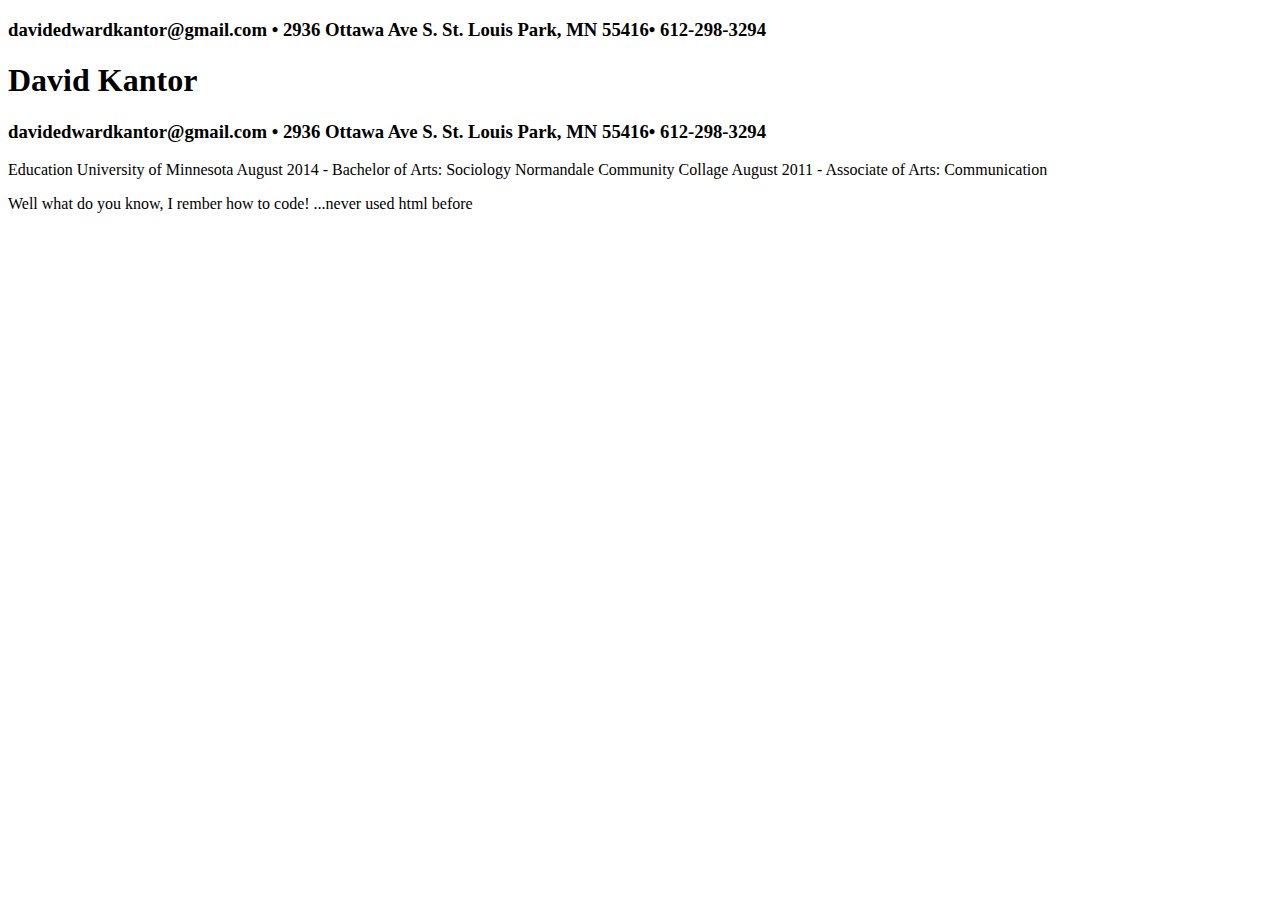
==== index.html @ 4f260a95 "education" ====
<!DOCTYPE html>
<html>
  <head> <title>David Kantor</title>
	  <h3>davidedwardkantor@gmail.com •  2936 Ottawa Ave S. St. Louis Park, MN 55416•
		  612-298-3294</h3>


  </head>
  
  <body> 
    <h1>David Kantor</h1>
	<h3>davidedwardkantor@gmail.com •  2936 Ottawa Ave S. St. Louis Park, MN 55416•
		  612-298-3294</h3>
	<p>Education
University of Minnesota
August 2014 - Bachelor of Arts: Sociology
Normandale Community Collage
August 2011 - Associate of Arts: Communication
</p>
  <p>Well what do you know, I rember how to code! ...never used html before</p>
  <link rel="stylesheet" href="style.css"/>
  </body>
</html>
---- style.css ----
p {
  color: blue:
}
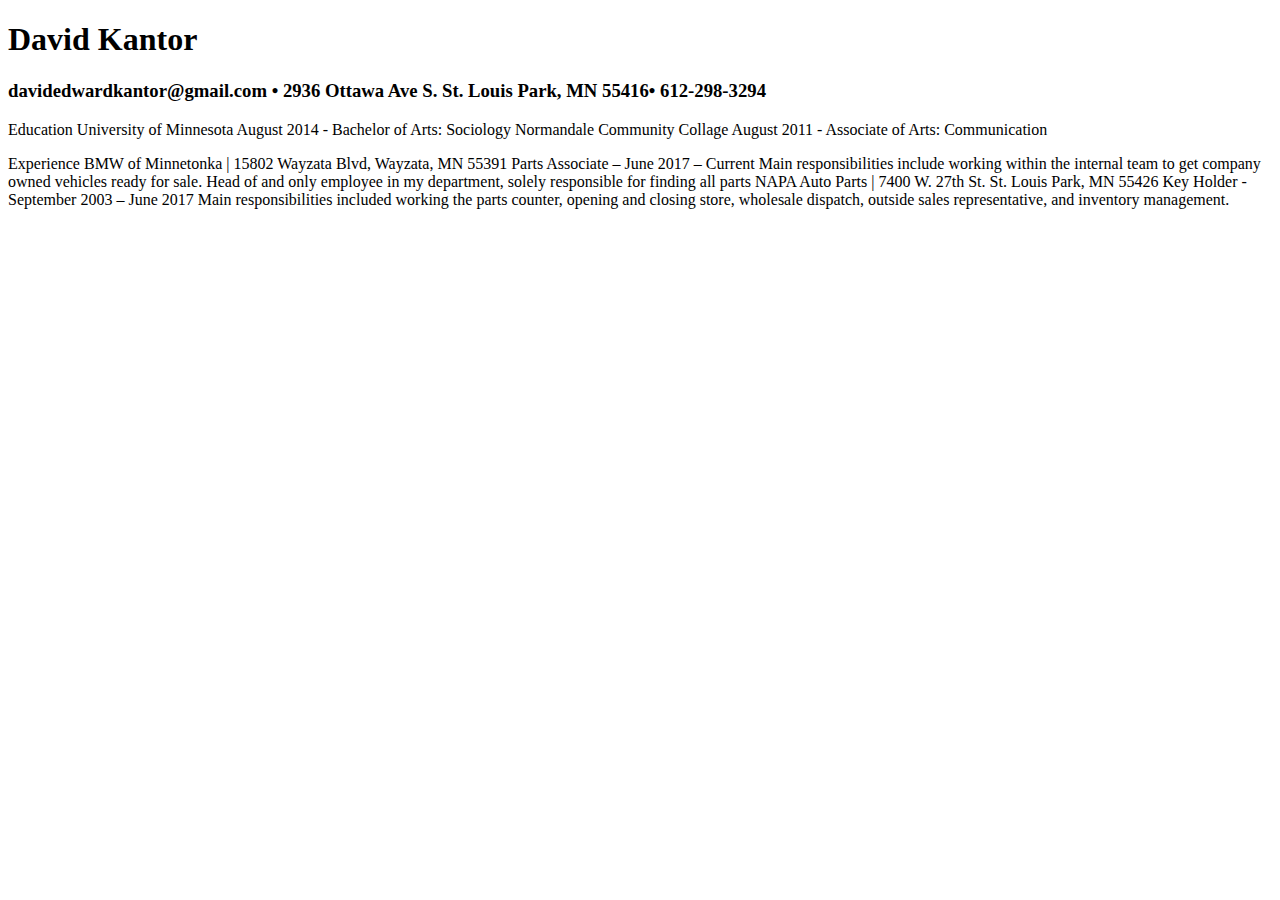
==== commit dc86fff5: "experience" ====
--- a/index.html
+++ b/index.html
@@ -1,9 +1,6 @@
 <!DOCTYPE html>
 <html>
   <head> <title>David Kantor</title>
-	  <h3>davidedwardkantor@gmail.com •  2936 Ottawa Ave S. St. Louis Park, MN 55416•
-		  612-298-3294</h3>
-
 
   </head>
   
@@ -16,8 +13,15 @@
 August 2014 - Bachelor of Arts: Sociology
 Normandale Community Collage
 August 2011 - Associate of Arts: Communication
-</p>
-  <p>Well what do you know, I rember how to code! ...never used html before</p>
+	</p>	  
+ 	 <p>Experience
+BMW of Minnetonka | 15802 Wayzata Blvd, Wayzata, MN 55391
+Parts Associate – June 2017 – Current
+Main responsibilities include working within the internal team to get company owned vehicles ready for sale. Head of and only employee in my department, solely responsible for finding all parts
+NAPA Auto Parts | 7400 W. 27th St. St. Louis Park, MN 55426
+Key Holder - September 2003 – June 2017
+Main responsibilities included working the parts counter, opening and closing store, wholesale dispatch, outside sales representative, and inventory management.
+	</p>
   <link rel="stylesheet" href="style.css"/>
   </body>
 </html>
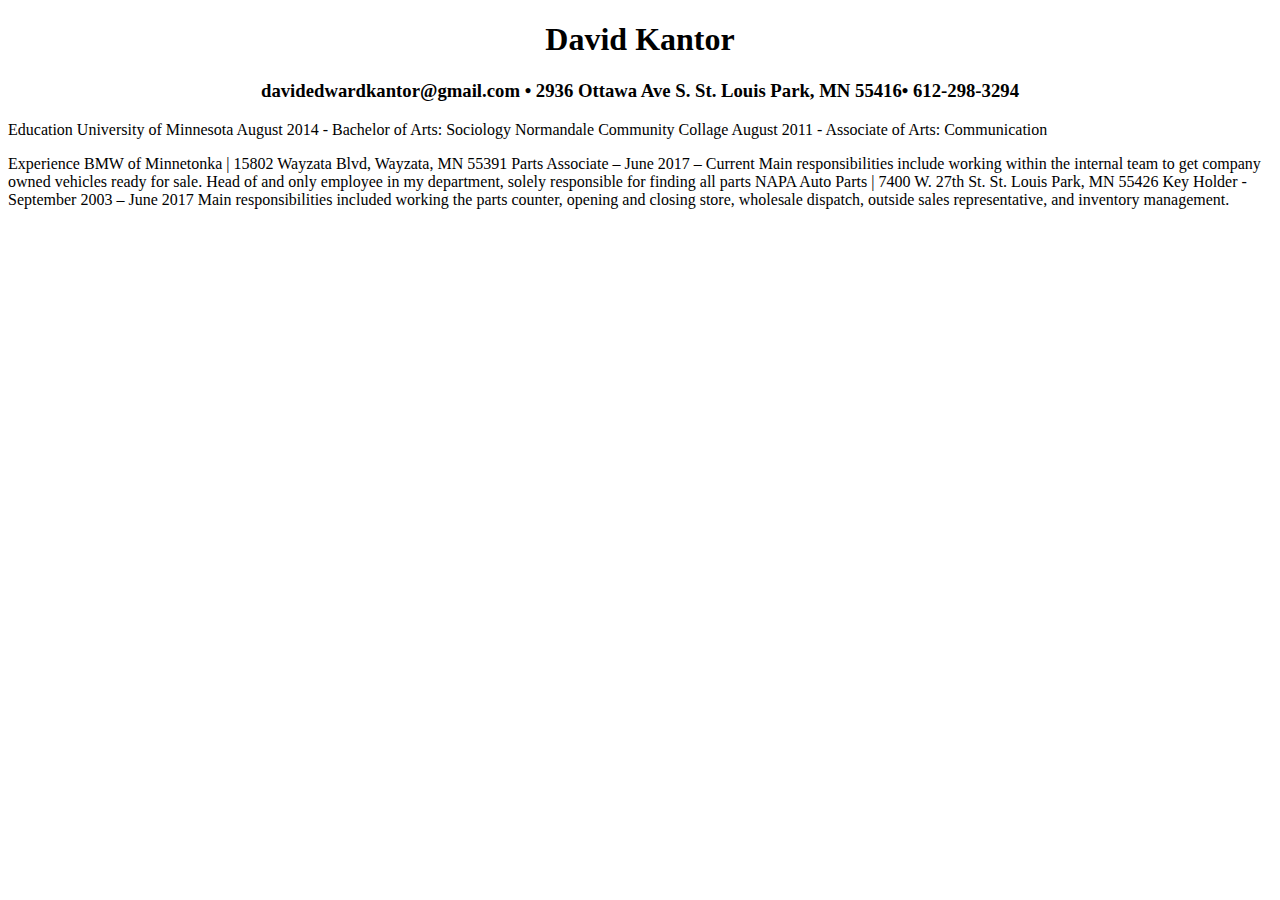
==== commit d4f6bac5: "centrer" ====
--- a/index.html
+++ b/index.html
@@ -5,9 +5,9 @@
   </head>
   
   <body> 
-    <h1>David Kantor</h1>
-	<h3>davidedwardkantor@gmail.com •  2936 Ottawa Ave S. St. Louis Park, MN 55416•
-		  612-298-3294</h3>
+	  <h1><center>David Kantor</center></h1>
+	<h3><center>davidedwardkantor@gmail.com •  2936 Ottawa Ave S. St. Louis Park, MN 55416•
+		  612-298-3294</center></h3>
 	<p>Education
 University of Minnesota
 August 2014 - Bachelor of Arts: Sociology
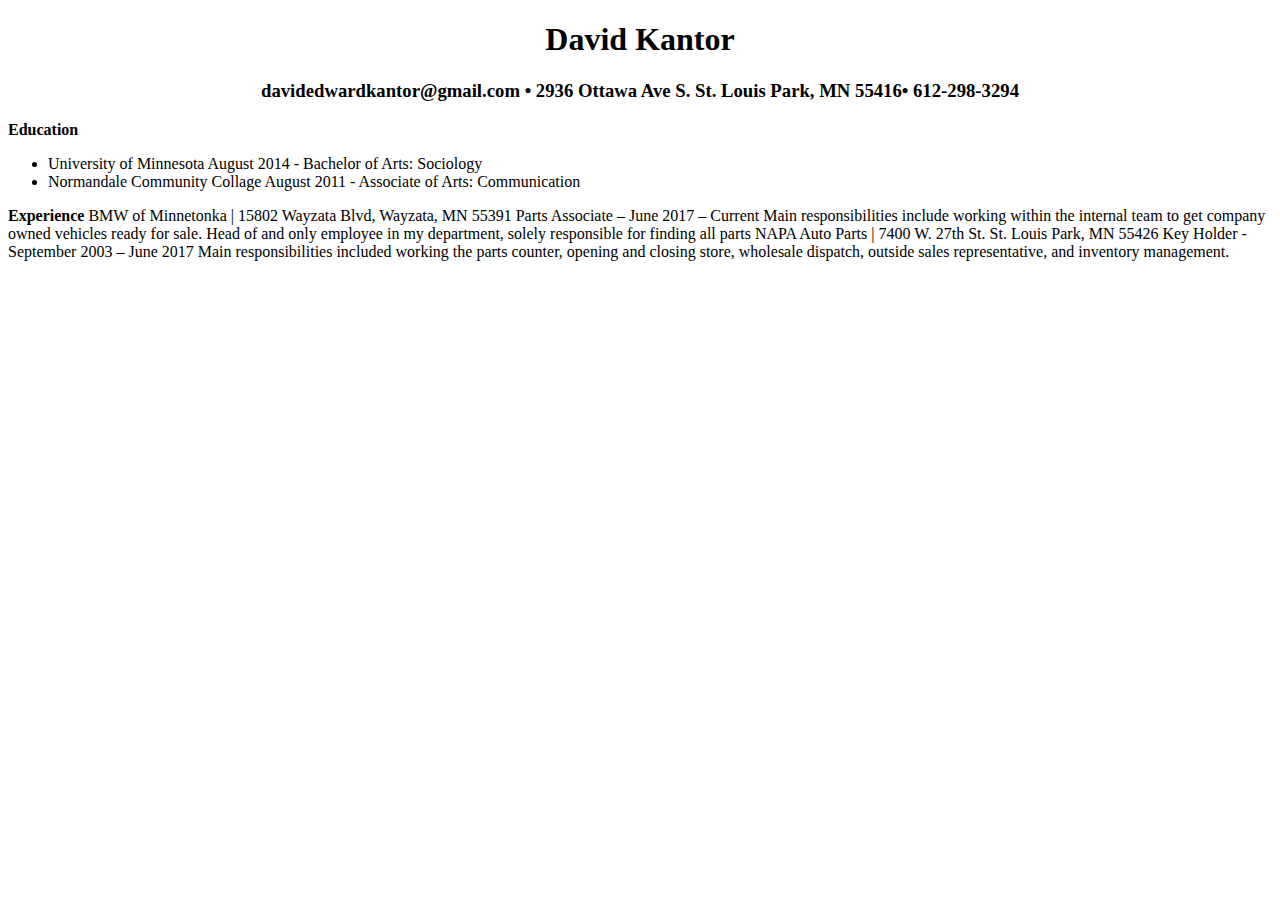
==== commit 01efc834: "list" ====
--- a/index.html
+++ b/index.html
@@ -8,13 +8,15 @@
 	  <h1><center>David Kantor</center></h1>
 	<h3><center>davidedwardkantor@gmail.com •  2936 Ottawa Ave S. St. Louis Park, MN 55416•
 		  612-298-3294</center></h3>
-	<p>Education
-University of Minnesota
-August 2014 - Bachelor of Arts: Sociology
-Normandale Community Collage
-August 2011 - Associate of Arts: Communication
+	  <p><b>Education</b>	
+		  <ul>
+<li>University of Minnesota
+	August 2014 - Bachelor of Arts: Sociology</li>
+<li>Normandale Community Collage
+	August 2011 - Associate of Arts: Communication</li>
+	</ul>
 	</p>	  
- 	 <p>Experience
+	  <p><b>Experience</b>	
 BMW of Minnetonka | 15802 Wayzata Blvd, Wayzata, MN 55391
 Parts Associate – June 2017 – Current
 Main responsibilities include working within the internal team to get company owned vehicles ready for sale. Head of and only employee in my department, solely responsible for finding all parts
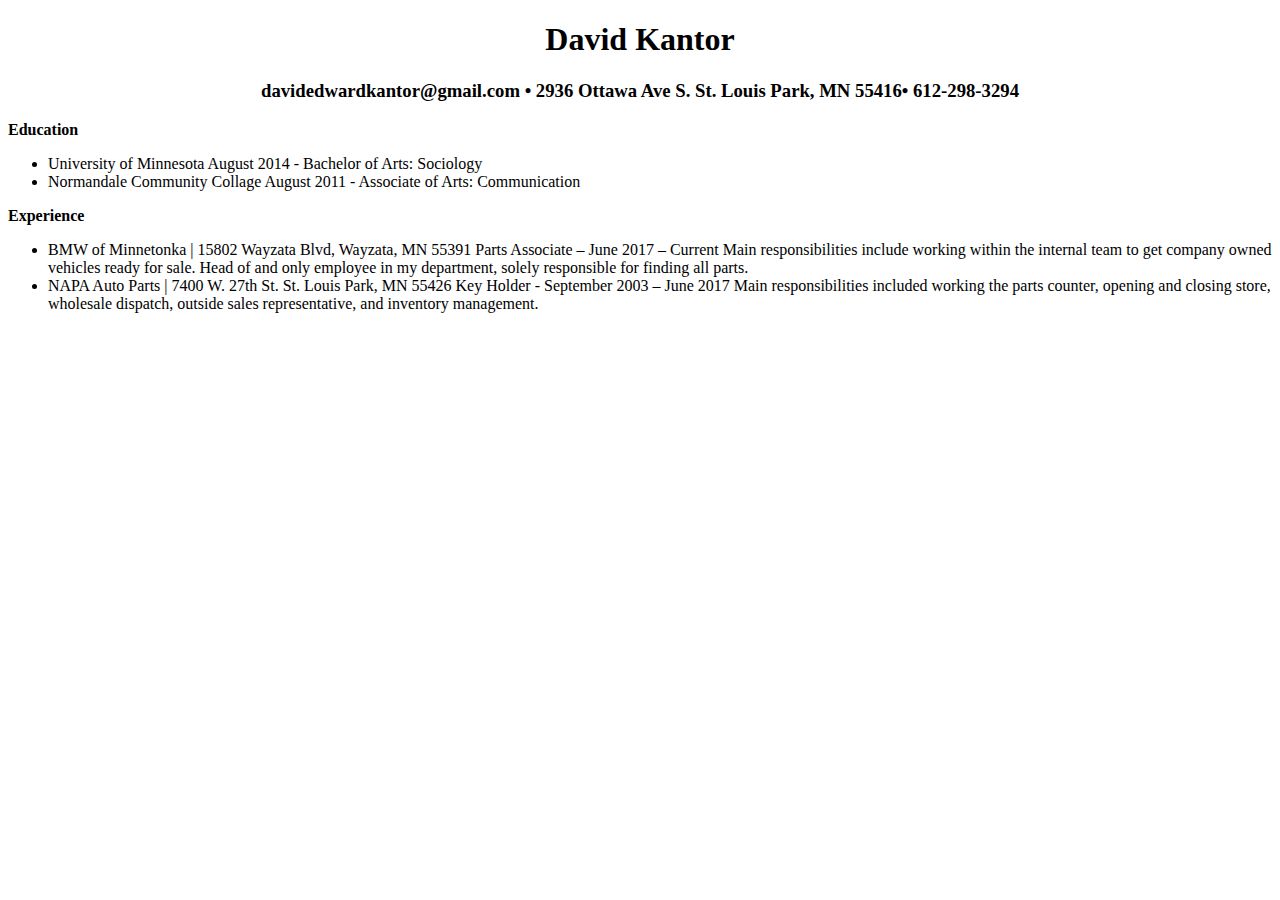
==== commit 2899827b: "testing" ====
--- a/index.html
+++ b/index.html
@@ -9,21 +9,24 @@
 	<h3><center>davidedwardkantor@gmail.com •  2936 Ottawa Ave S. St. Louis Park, MN 55416•
 		  612-298-3294</center></h3>
 	  <p><b>Education</b>	
-		  <ul>
+<ul>
 <li>University of Minnesota
-	August 2014 - Bachelor of Arts: Sociology</li>
+August 2014 - Bachelor of Arts: Sociology</li>
 <li>Normandale Community Collage
-	August 2011 - Associate of Arts: Communication</li>
+August 2011 - Associate of Arts: Communication</li>
+</ul>
+</p>	 
+	
+<p><b>Experience</b>	
+<ul>
+<li>BMW of Minnetonka | 15802 Wayzata Blvd, Wayzata, MN 55391
+Parts Associate – June 2017 – Current
+Main responsibilities include working within the internal team to get company owned vehicles ready for sale. Head of and only employee in my department, solely responsible for finding all parts.</li>
+<li>NAPA Auto Parts | 7400 W. 27th St. St. Louis Park, MN 55426
+Key Holder - September 2003 – June 2017
+Main responsibilities included working the parts counter, opening and closing store, wholesale dispatch, outside sales representative, and inventory management.</li>
 	</ul>
-	</p>	  
-	  <p><b>Experience</b>	
-BMW of Minnetonka | 15802 Wayzata Blvd, Wayzata, MN 55391
-Parts Associate – June 2017 – Current
-Main responsibilities include working within the internal team to get company owned vehicles ready for sale. Head of and only employee in my department, solely responsible for finding all parts
-NAPA Auto Parts | 7400 W. 27th St. St. Louis Park, MN 55426
-Key Holder - September 2003 – June 2017
-Main responsibilities included working the parts counter, opening and closing store, wholesale dispatch, outside sales representative, and inventory management.
-	</p>
+</p>
   <link rel="stylesheet" href="style.css"/>
   </body>
 </html>
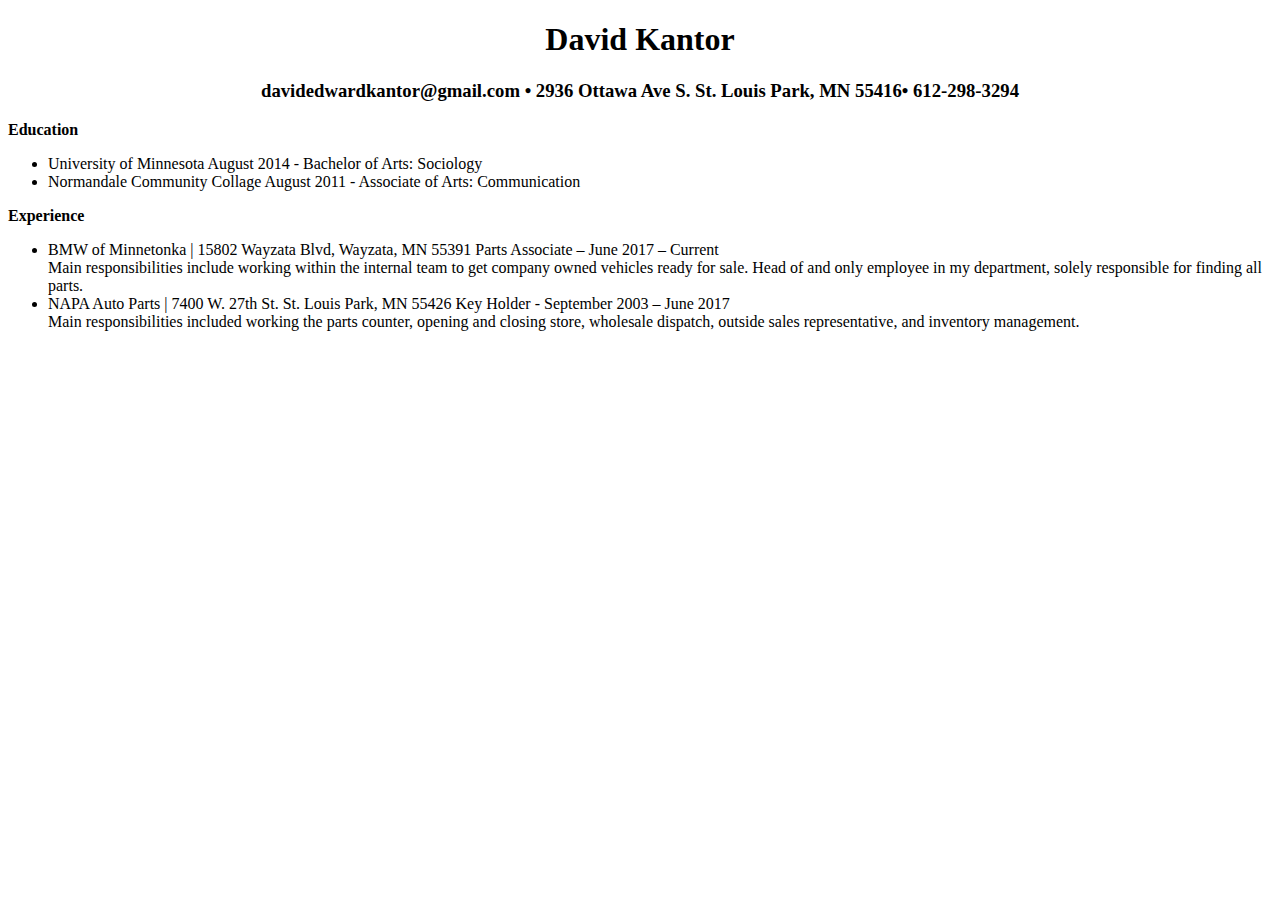
==== commit 6852d464: "line breaks" ====
--- a/index.html
+++ b/index.html
@@ -20,10 +20,10 @@
 <p><b>Experience</b>	
 <ul>
 <li>BMW of Minnetonka | 15802 Wayzata Blvd, Wayzata, MN 55391
-Parts Associate – June 2017 – Current
+Parts Associate – June 2017 – Current<br>
 Main responsibilities include working within the internal team to get company owned vehicles ready for sale. Head of and only employee in my department, solely responsible for finding all parts.</li>
 <li>NAPA Auto Parts | 7400 W. 27th St. St. Louis Park, MN 55426
-Key Holder - September 2003 – June 2017
+Key Holder - September 2003 – June 2017<br>
 Main responsibilities included working the parts counter, opening and closing store, wholesale dispatch, outside sales representative, and inventory management.</li>
 	</ul>
 </p>
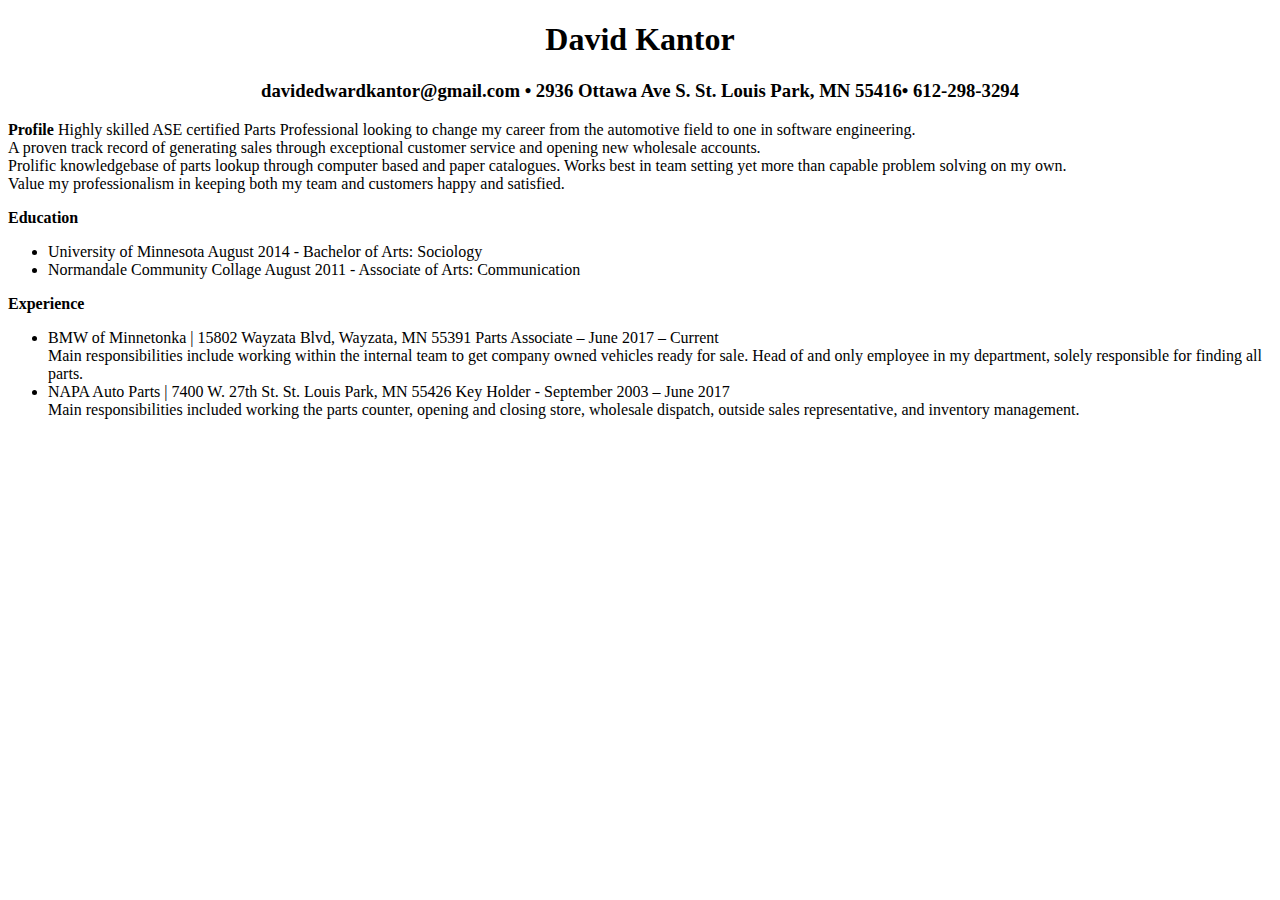
==== commit da84c7a9: "Update index.html" ====
--- a/index.html
+++ b/index.html
@@ -8,7 +8,15 @@
 	  <h1><center>David Kantor</center></h1>
 	<h3><center>davidedwardkantor@gmail.com •  2936 Ottawa Ave S. St. Louis Park, MN 55416•
 		  612-298-3294</center></h3>
-	  <p><b>Education</b>	
+	  <p><b>Profile</b>
+	Highly skilled ASE certified Parts Professional looking to change my career from the automotive field to one in software engineering.<br>
+	A proven track record of generating sales through exceptional customer service and opening new wholesale accounts.<br>
+	Prolific knowledgebase of parts lookup through computer based and paper catalogues. Works best in team setting yet more than capable problem solving on my own.<br>
+	Value my professionalism in keeping both my team and customers happy and satisfied.
+</p>
+
+	  
+	<p><b>Education</b>	
 <ul>
 <li>University of Minnesota
 August 2014 - Bachelor of Arts: Sociology</li>
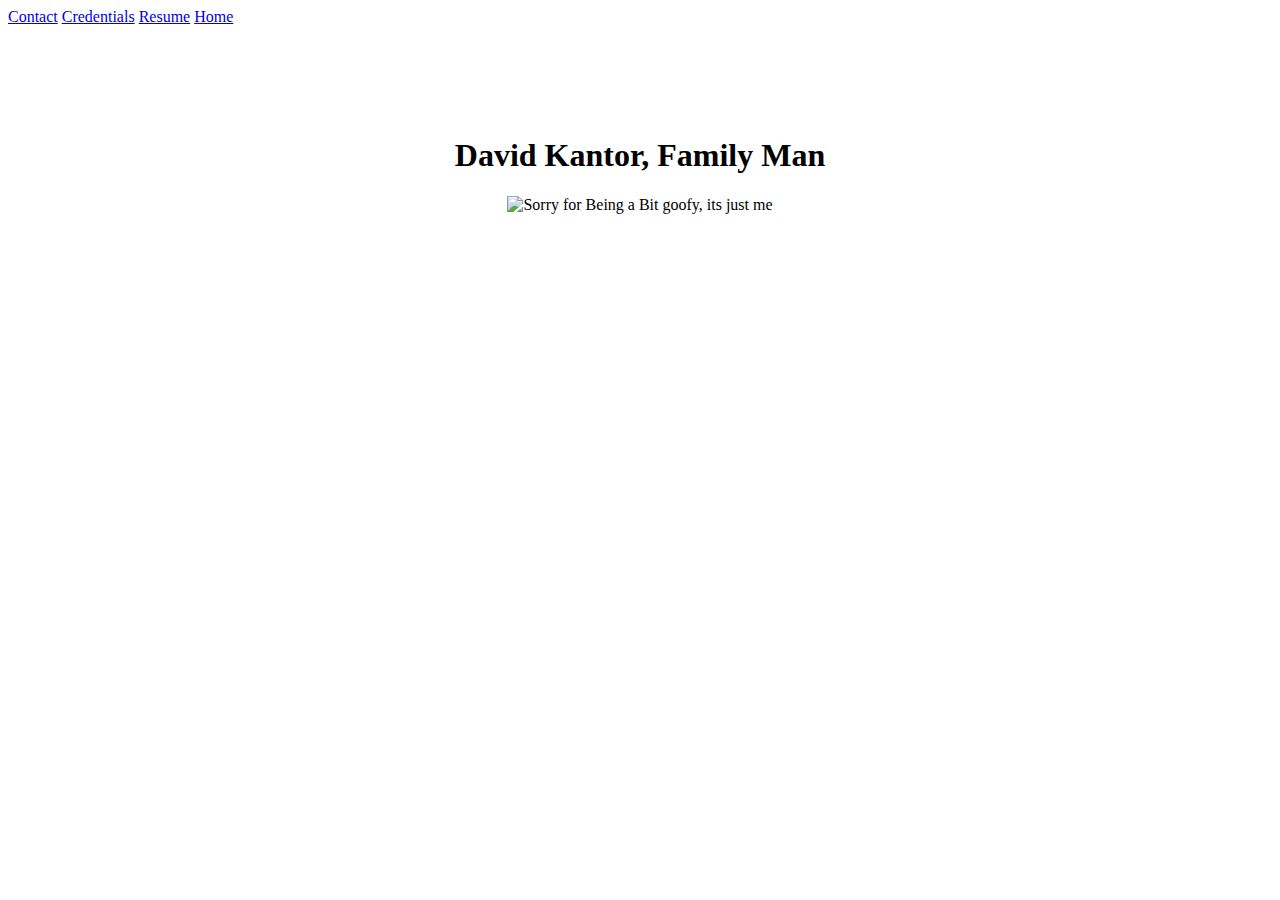
==== commit e917d415: "final" ====
--- a/index.html
+++ b/index.html
@@ -5,36 +5,19 @@
   </head>
   
   <body> 
-	  <h1><center>David Kantor</center></h1>
-	<h3><center>davidedwardkantor@gmail.com •  2936 Ottawa Ave S. St. Louis Park, MN 55416•
-		  612-298-3294</center></h3>
-	  <p><b>Profile</b>
-	Highly skilled ASE certified Parts Professional looking to change my career from the automotive field to one in software engineering.<br>
-	A proven track record of generating sales through exceptional customer service and opening new wholesale accounts.<br>
-	Prolific knowledgebase of parts lookup through computer based and paper catalogues. Works best in team setting yet more than capable problem solving on my own.<br>
-	Value my professionalism in keeping both my team and customers happy and satisfied.
-</p>
-
-	  
-	<p><b>Education</b>	
-<ul>
-<li>University of Minnesota
-August 2014 - Bachelor of Arts: Sociology</li>
-<li>Normandale Community Collage
-August 2011 - Associate of Arts: Communication</li>
-</ul>
-</p>	 
-	
-<p><b>Experience</b>	
-<ul>
-<li>BMW of Minnetonka | 15802 Wayzata Blvd, Wayzata, MN 55391
-Parts Associate – June 2017 – Current<br>
-Main responsibilities include working within the internal team to get company owned vehicles ready for sale. Head of and only employee in my department, solely responsible for finding all parts.</li>
-<li>NAPA Auto Parts | 7400 W. 27th St. St. Louis Park, MN 55426
-Key Holder - September 2003 – June 2017<br>
-Main responsibilities included working the parts counter, opening and closing store, wholesale dispatch, outside sales representative, and inventory management.</li>
-	</ul>
-</p>
+		<div class="navbar">
+	<a href="Contact.html">Contact</a>
+	<a href="Credentials.html">Credentials</a>
+	<a href="Resume.html">Resume</a>
+	<a href="index.html">Home</a>
+		</div>
+<br>
+<br>
+<br>
+<br>
+<br>
+<h1><b><center>David Kantor, Family Man</center></b></h1>
+<center><img src="FamilyMan.jpg" alt="Sorry for Being a Bit goofy, its just me"width="620" height="450"></center>
   <link rel="stylesheet" href="style.css"/>
   </body>
 </html>
--- a/style.css
+++ b/style.css
@@ -1,3 +1,3 @@
 p {
-  color: blue:
+  background-color: #C4CECD
 }
